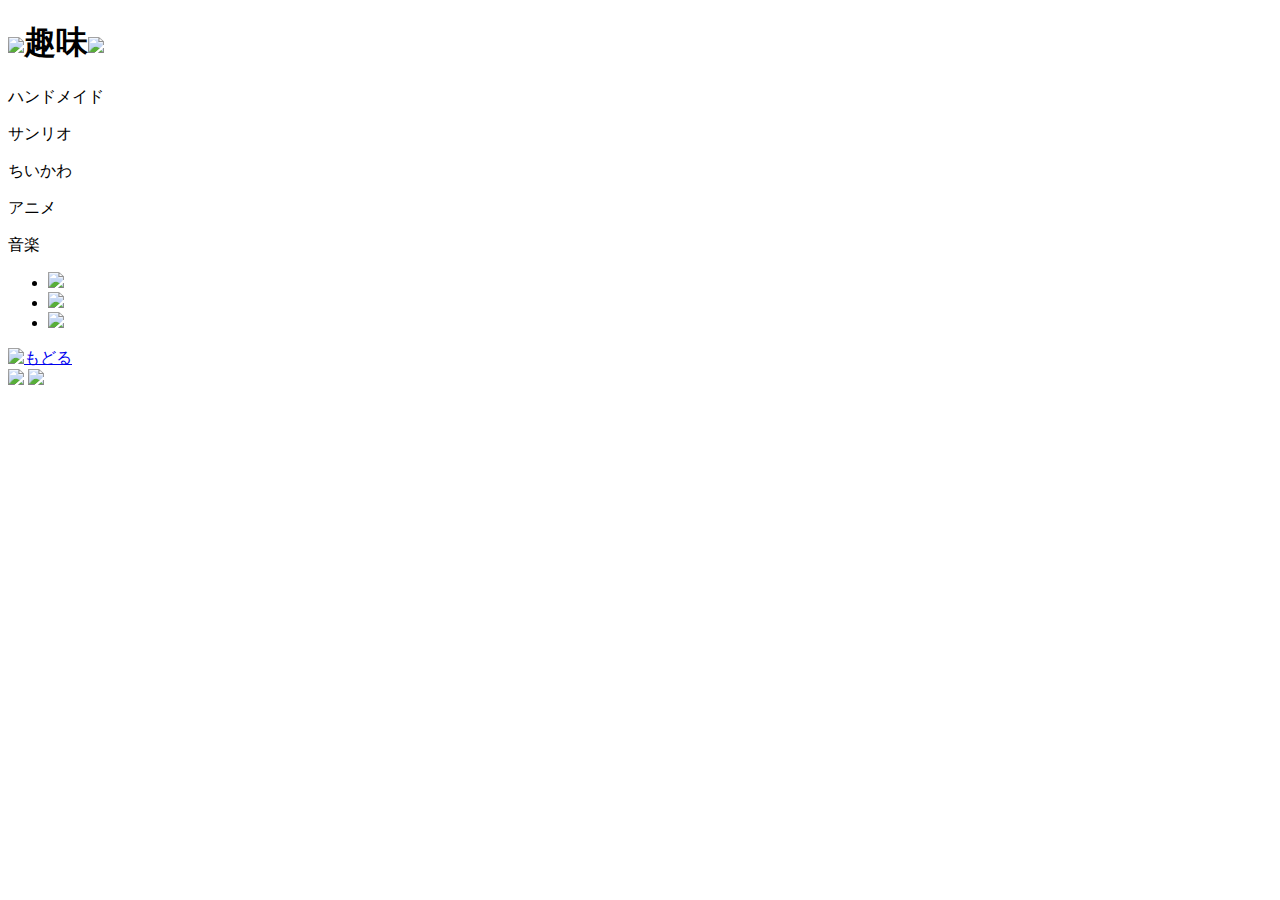
==== index3.html @ eb0adc4e "Update index3.html" ====
<!DOCTYPE html>
<html lang="ja">
<head>
  <meta charset="UTF-8">
  <meta name="viewport" content="width=device-width, initial-scale=1.0">
  <link href="style.css" rel="stylesheet" type="text/css">
  <link rel="preconnect" href="https://fonts.googleapis.com">
  <link rel="preconnect" href="https://fonts.gstatic.com" crossorigin>
  <link href="https://fonts.googleapis.com/css2?family=DotGothic16&display=swap" rel="stylesheet">
	<link rel="icon" href="ぱんだのあたま.png">
  <title>hobby</title>
</head>
<body>
  <div class="container">
	<div class="background">
		<h1 class="title"><img src="アセット 6.png">趣味<img src="アセット 6.png"></h1>
		<p class="txt">ハンドメイド</p>
		<p class="txt">サンリオ</p>
		<p class="txt">ちいかわ</p>
		<p class="txt">アニメ</p>
		<p class="txt">音楽</p>
	 </div>
	  
	<div class="img-flex">
		<ul>
			<li><img class="img" src="hm1.jpg"></li>
			<li><img class="img" src="hm2.jpeg"></li>
			<li><img class="img" src="hosi.jpg"></li>
			</ul>
	</div>
	  
	<a class="back" href="index.html"><img src="modoru.png" alt="もどる"></a>  
	
	<div class="panda-relative">
		<img class="panda-right" src="ぱんだの全身右.png">
		<img class="panda-left" src="ぱんだの全身左.png">
	</div>

  </div>
</body>
</html>
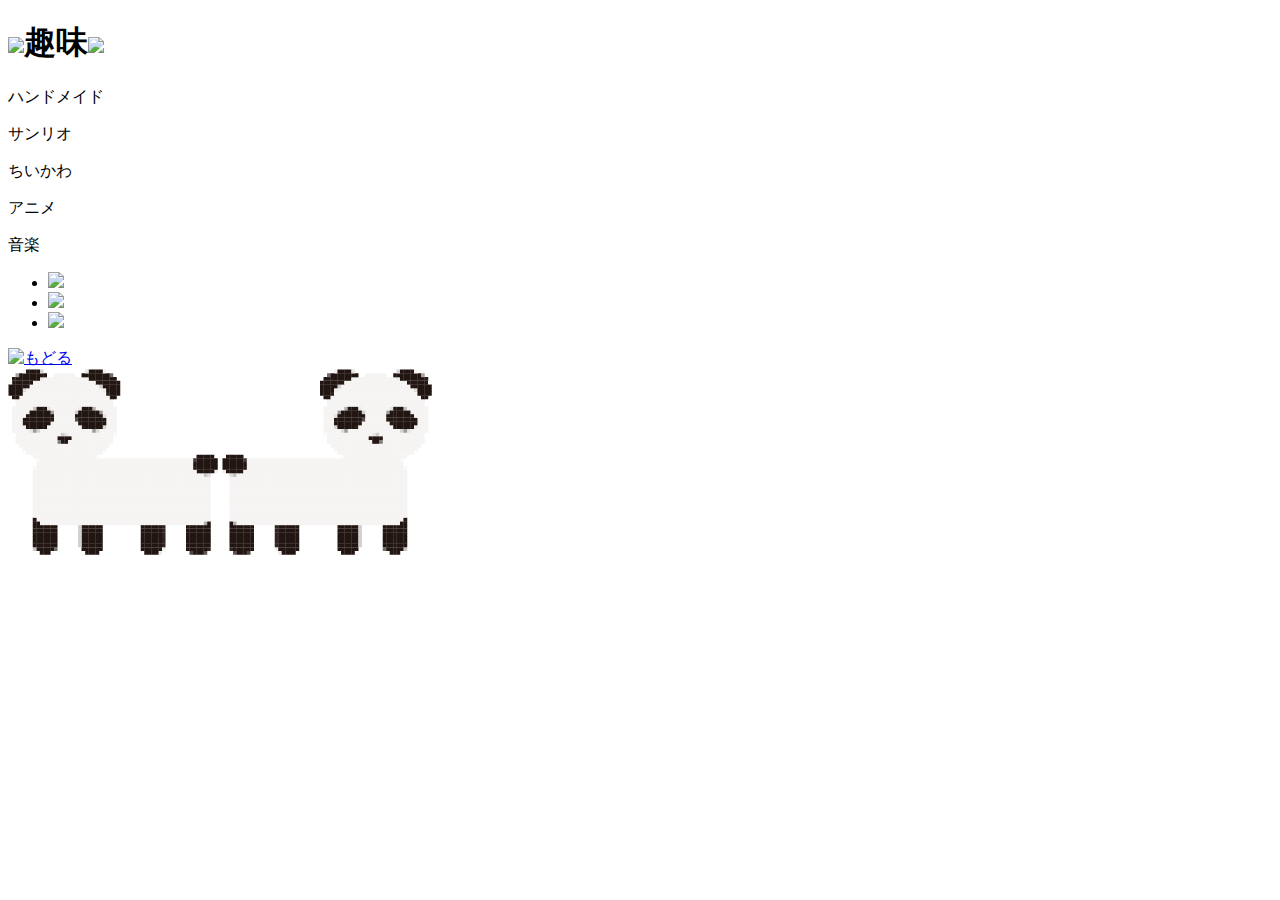
==== commit bf0af84d: "Update index3.html" ====
--- a/index3.html
+++ b/index3.html
@@ -7,7 +7,7 @@
   <link rel="preconnect" href="https://fonts.googleapis.com">
   <link rel="preconnect" href="https://fonts.gstatic.com" crossorigin>
   <link href="https://fonts.googleapis.com/css2?family=DotGothic16&display=swap" rel="stylesheet">
-	<link rel="icon" href="ぱんだのあたま.png">
+	<link rel="icon" href="pandafavicon.png">
   <title>hobby</title>
 </head>
 <body>
@@ -32,8 +32,8 @@
 	<a class="back" href="index.html"><img src="modoru.png" alt="もどる"></a>  
 	
 	<div class="panda-relative">
-		<img class="panda-right" src="ぱんだの全身右.png">
-		<img class="panda-left" src="ぱんだの全身左.png">
+		<img class="panda-right" src="pandamigi.png">
+		<img class="panda-left" src="pandahidari.png">
 	</div>
 
   </div>
